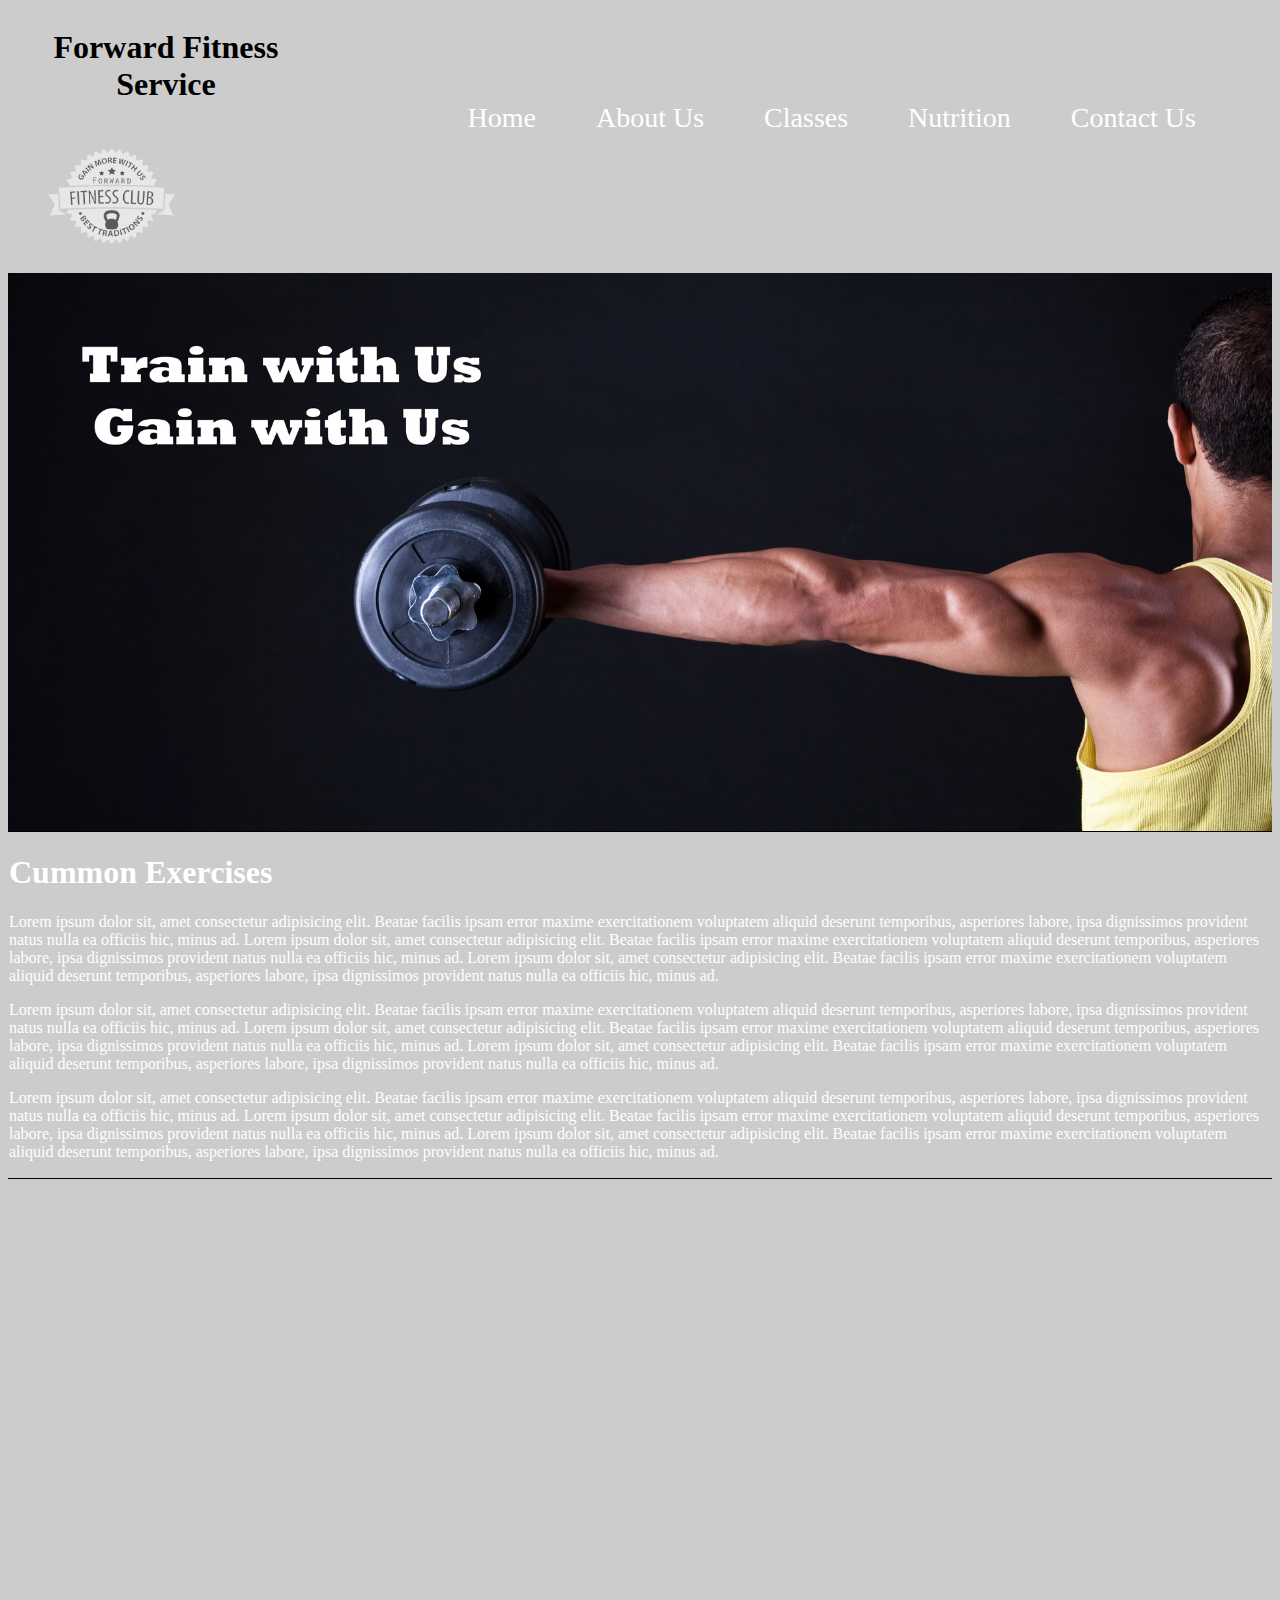
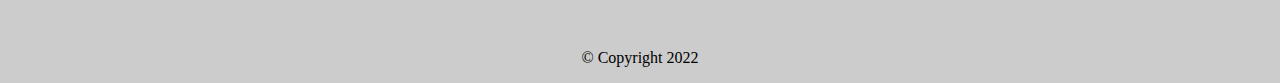
==== index.html @ 03ea73c3 "commit init" ====
<!DOCTYPE html>
<html lang="en">
<head>
  <meta charset="UTF-8">
  <meta http-equiv="X-UA-Compatible" content="IE=edge">
  <meta name="viewport" content="width=device-width, initial-scale=1.0">
  <title>Figness service</title>
  <link rel="shortcut icon" href="images/apple-touch-icon.png" type="image/x-icon">
  <link rel="stylesheet" href="css/style.css">
</head>
<body>
  <!-- Header start -->
  <header>
    <!-- TODO: menampilkan header -->
    <h1 class="center">Forward Fitness Service</h1>
    <img src="images/ffc_logo.png" alt="company logo" srcset="" style="width: 200px;">
  </header>
  <!-- Header end -->

  <!-- nav start -->
  <nav>
    <!-- TODO: menampilkan navigasi website-->
    <ul>
      <li><a href="index.html" class="external-link">Home</a></li>
      <li><a href="pages/about.html" class="external-link">About Us</a></li>
      <li><a href="pages/classes.html" class="external-link">Classes</a></li>
      <li><a href="pages/nutrition.html" class="external-link">Nutrition</a></li>
      <li><a href="pages/contactus.html" class="external-link">Contact Us</a></li>
    </ul>
  </nav>
  <!-- nav end -->

  <!-- hero images -->
  <div id="hero">
    <img src="images/homeBanner.jpg" alt="left arm extended holding a weight.">
  </div>

  <!-- main start -->
  <main>
    <!-- TODO: menampilkan isi content website-->
    <div id="exercises">
      <h1>Cummon Exercises</h1>
      <p>Lorem ipsum dolor sit, amet consectetur adipisicing elit. Beatae facilis ipsam error maxime exercitationem voluptatem aliquid deserunt temporibus, asperiores labore, ipsa dignissimos provident natus nulla ea officiis hic, minus ad. Lorem ipsum dolor sit, amet consectetur adipisicing elit. Beatae facilis ipsam error maxime exercitationem voluptatem aliquid deserunt temporibus, asperiores labore, ipsa dignissimos provident natus nulla ea officiis hic, minus ad. Lorem ipsum dolor sit, amet consectetur adipisicing elit. Beatae facilis ipsam error maxime exercitationem voluptatem aliquid deserunt temporibus, asperiores labore, ipsa dignissimos provident natus nulla ea officiis hic, minus ad.</p>
      <p>Lorem ipsum dolor sit, amet consectetur adipisicing elit. Beatae facilis ipsam error maxime exercitationem voluptatem aliquid deserunt temporibus, asperiores labore, ipsa dignissimos provident natus nulla ea officiis hic, minus ad. Lorem ipsum dolor sit, amet consectetur adipisicing elit. Beatae facilis ipsam error maxime exercitationem voluptatem aliquid deserunt temporibus, asperiores labore, ipsa dignissimos provident natus nulla ea officiis hic, minus ad. Lorem ipsum dolor sit, amet consectetur adipisicing elit. Beatae facilis ipsam error maxime exercitationem voluptatem aliquid deserunt temporibus, asperiores labore, ipsa dignissimos provident natus nulla ea officiis hic, minus ad.</p>
      <p>Lorem ipsum dolor sit, amet consectetur adipisicing elit. Beatae facilis ipsam error maxime exercitationem voluptatem aliquid deserunt temporibus, asperiores labore, ipsa dignissimos provident natus nulla ea officiis hic, minus ad. Lorem ipsum dolor sit, amet consectetur adipisicing elit. Beatae facilis ipsam error maxime exercitationem voluptatem aliquid deserunt temporibus, asperiores labore, ipsa dignissimos provident natus nulla ea officiis hic, minus ad. Lorem ipsum dolor sit, amet consectetur adipisicing elit. Beatae facilis ipsam error maxime exercitationem voluptatem aliquid deserunt temporibus, asperiores labore, ipsa dignissimos provident natus nulla ea officiis hic, minus ad.</p>
    </div>
    <div></div>
    <div></div>
  </main>
  <!-- main end -->

  <!-- footer start -->
  <footer>
    <iframe src="https://www.google.com/maps/embed?pb=!1m18!1m12!1m3!1d4381.513925916825!2d109.24969978645069!3d-7.435303031289111!2m3!1f0!2f0!3f0!3m2!1i1024!2i768!4f13.1!3m3!1m2!1s0x2e655ea49d9f9885%3A0x62be0b6159700ec9!2sInstitut%20Teknologi%20Telkom%20Purwokerto!5e0!3m2!1sid!2sid!4v1649299839177!5m2!1sid!2sid" width="100%" height="450" style="border:0;" allowfullscreen="" loading="lazy" referrerpolicy="no-referrer-when-downgrade"></iframe>
    <!-- TODO: menampilkan copyright informasi dan menu-menu-->
    <p id="copyright">&copy; Copyright 2022</p>
  </footer>
  <!-- footer end -->

</body>
</html>
---- css/style.css ----
body {
  background-color: #ccc;
  /* color: #fff; */
}

header {
  float: left;
  width: 25%;
}

main {
  clear: left;
}

img {
  max-width: 100%;
  display: block;
}


nav {
  width: 70%;
  float: right;
  margin: 5em 3em 0 0;
}

nav ul {
  list-style-type: none;
  margin: 0;
  text-align: right;
}

nav li {
  display: inline-block;
  font-size: 1.75em;
}

nav li a {
  display: block;
  color: #fff;
  text-align: center;
  padding: 0.5em 1em;
  text-decoration: none;
}

.container {
  width: 80%;
  margin: 0 auto;
}

#exercises {
  clear: left;
  border-top: 1px solid #000;
  border-bottom: 1px solid #000;
  padding: 1px 1px;
  color: #fff;
}

.external-link {
  /* text-decoration: none; */
  color: #fff;
}

#copyright {
  text-align: center;
}

.center {
  text-align: center;
}
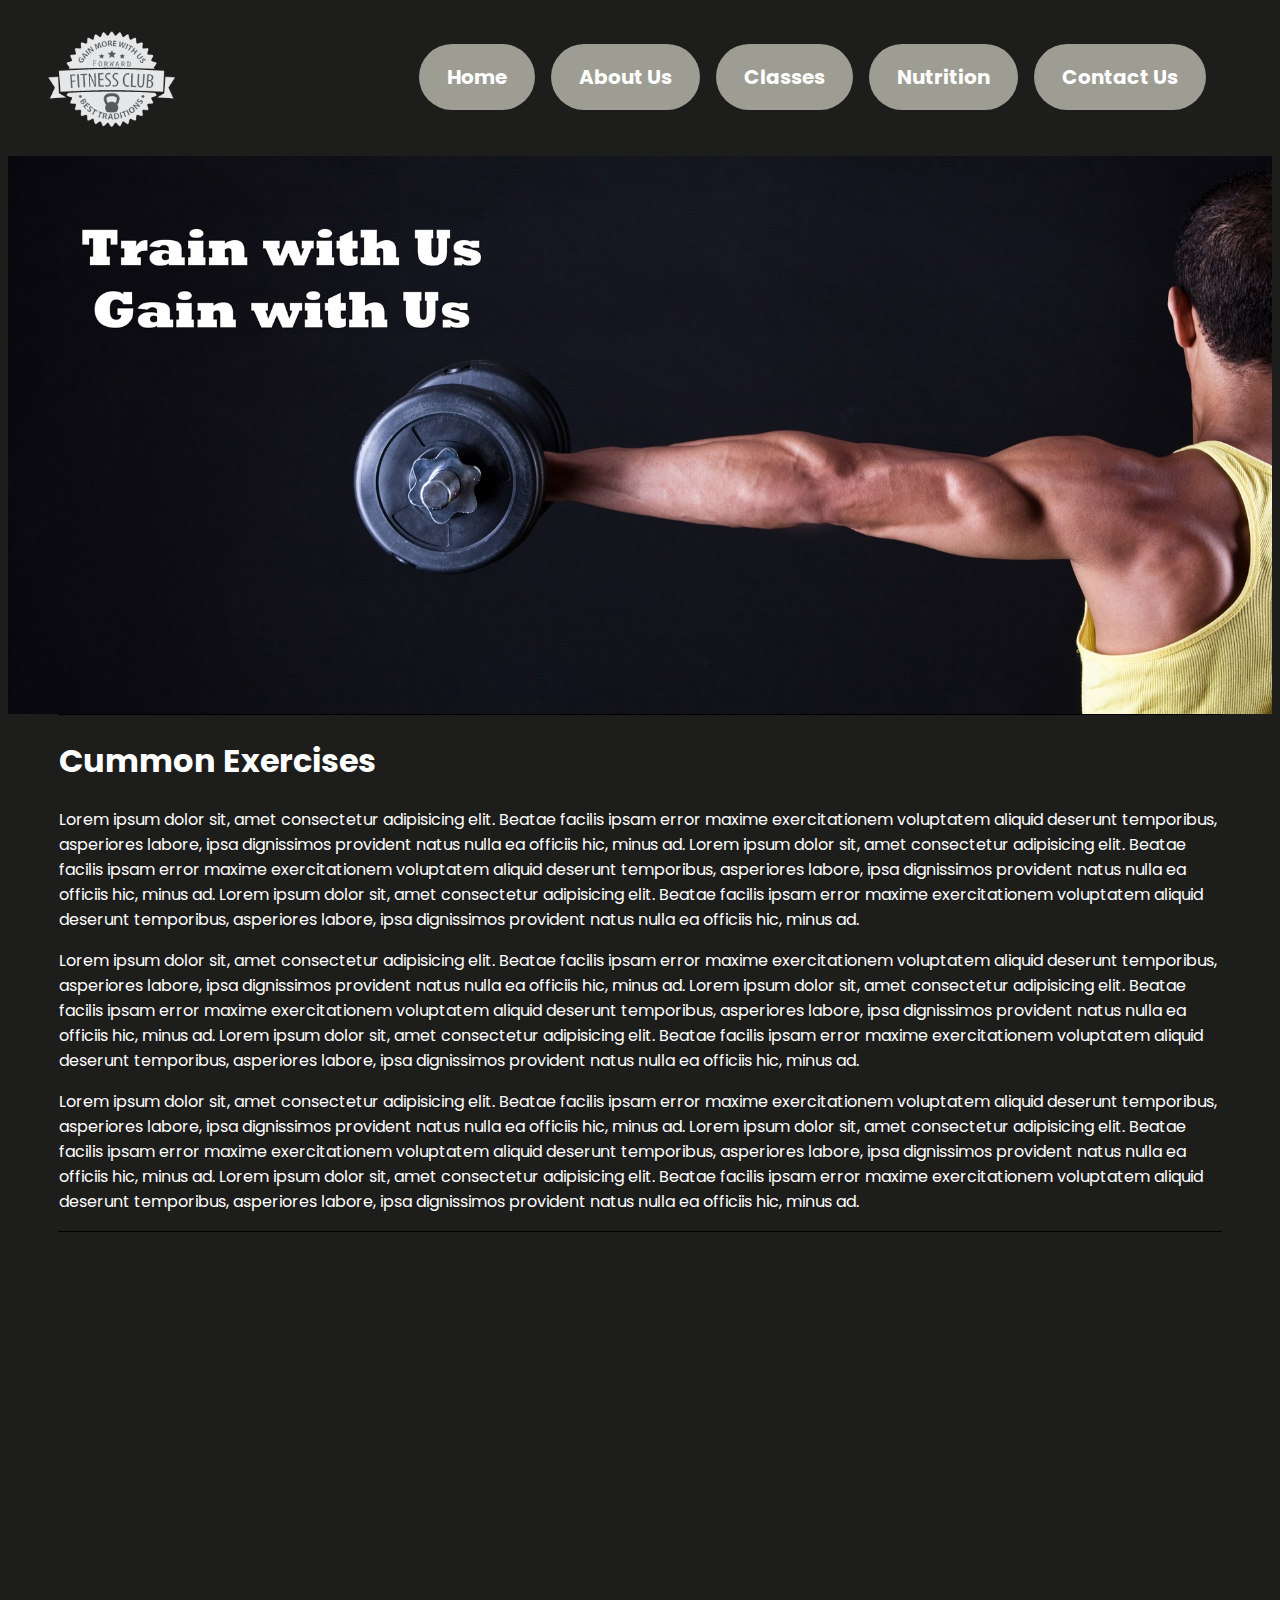
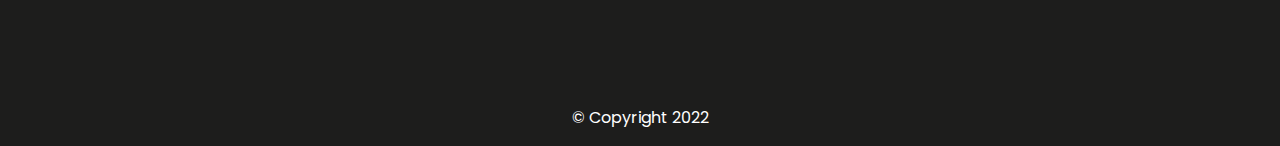
==== commit 76e77406: "update: header" ====
--- a/index.html
+++ b/index.html
@@ -1,5 +1,6 @@
 <!DOCTYPE html>
 <html lang="en">
+
 <head>
   <meta charset="UTF-8">
   <meta http-equiv="X-UA-Compatible" content="IE=edge">
@@ -7,55 +8,82 @@
   <title>Figness service</title>
   <link rel="shortcut icon" href="images/apple-touch-icon.png" type="image/x-icon">
   <link rel="stylesheet" href="css/style.css">
+  <link rel="preconnect" href="https://fonts.googleapis.com">
+  <link rel="preconnect" href="https://fonts.gstatic.com" crossorigin>
+  <link href="https://fonts.googleapis.com/css2?family=Poppins&display=swap" rel="stylesheet">
 </head>
+
 <body>
-  <!-- Header start -->
-  <header>
-    <!-- TODO: menampilkan header -->
-    <h1 class="center">Forward Fitness Service</h1>
-    <img src="images/ffc_logo.png" alt="company logo" srcset="" style="width: 200px;">
-  </header>
-  <!-- Header end -->
+  <div class="container">
+    <!-- Header start -->
+    <header>
+      <!-- TODO: menampilkan header -->
+      <img src="images/ffc_logo.png" alt="company logo" srcset="" style="width: 200px;">
+    </header>
+    <!-- Header end -->
 
-  <!-- nav start -->
-  <nav>
-    <!-- TODO: menampilkan navigasi website-->
-    <ul>
-      <li><a href="index.html" class="external-link">Home</a></li>
-      <li><a href="pages/about.html" class="external-link">About Us</a></li>
-      <li><a href="pages/classes.html" class="external-link">Classes</a></li>
-      <li><a href="pages/nutrition.html" class="external-link">Nutrition</a></li>
-      <li><a href="pages/contactus.html" class="external-link">Contact Us</a></li>
-    </ul>
-  </nav>
-  <!-- nav end -->
+    <!-- nav start -->
+    <nav>
+      <!-- TODO: menampilkan navigasi website-->
+      <ul>
+        <li><a href="index.html" class="external-link">Home</a></li>
+        <li><a href="pages/about.html" class="external-link">About Us</a></li>
+        <li><a href="pages/classes.html" class="external-link">Classes</a></li>
+        <li><a href="pages/nutrition.html" class="external-link">Nutrition</a></li>
+        <li><a href="pages/contactus.html" class="external-link">Contact Us</a></li>
+      </ul>
+    </nav>
+    <!-- nav end -->
 
-  <!-- hero images -->
-  <div id="hero">
-    <img src="images/homeBanner.jpg" alt="left arm extended holding a weight.">
+    <!-- hero images -->
+    <div id="hero">
+      <img src="images/homeBanner.jpg" alt="left arm extended holding a weight.">
+    </div>
+
+    <!-- main start -->
+    <main>
+      <!-- TODO: menampilkan isi content website-->
+      <div id="exercises">
+        <h1>Cummon Exercises</h1>
+        <p>Lorem ipsum dolor sit, amet consectetur adipisicing elit. Beatae facilis ipsam error maxime exercitationem
+          voluptatem aliquid deserunt temporibus, asperiores labore, ipsa dignissimos provident natus nulla ea officiis
+          hic, minus ad. Lorem ipsum dolor sit, amet consectetur adipisicing elit. Beatae facilis ipsam error maxime
+          exercitationem voluptatem aliquid deserunt temporibus, asperiores labore, ipsa dignissimos provident natus
+          nulla ea officiis hic, minus ad. Lorem ipsum dolor sit, amet consectetur adipisicing elit. Beatae facilis
+          ipsam error maxime exercitationem voluptatem aliquid deserunt temporibus, asperiores labore, ipsa dignissimos
+          provident natus nulla ea officiis hic, minus ad.</p>
+        <p>Lorem ipsum dolor sit, amet consectetur adipisicing elit. Beatae facilis ipsam error maxime exercitationem
+          voluptatem aliquid deserunt temporibus, asperiores labore, ipsa dignissimos provident natus nulla ea officiis
+          hic, minus ad. Lorem ipsum dolor sit, amet consectetur adipisicing elit. Beatae facilis ipsam error maxime
+          exercitationem voluptatem aliquid deserunt temporibus, asperiores labore, ipsa dignissimos provident natus
+          nulla ea officiis hic, minus ad. Lorem ipsum dolor sit, amet consectetur adipisicing elit. Beatae facilis
+          ipsam error maxime exercitationem voluptatem aliquid deserunt temporibus, asperiores labore, ipsa dignissimos
+          provident natus nulla ea officiis hic, minus ad.</p>
+        <p>Lorem ipsum dolor sit, amet consectetur adipisicing elit. Beatae facilis ipsam error maxime exercitationem
+          voluptatem aliquid deserunt temporibus, asperiores labore, ipsa dignissimos provident natus nulla ea officiis
+          hic, minus ad. Lorem ipsum dolor sit, amet consectetur adipisicing elit. Beatae facilis ipsam error maxime
+          exercitationem voluptatem aliquid deserunt temporibus, asperiores labore, ipsa dignissimos provident natus
+          nulla ea officiis hic, minus ad. Lorem ipsum dolor sit, amet consectetur adipisicing elit. Beatae facilis
+          ipsam error maxime exercitationem voluptatem aliquid deserunt temporibus, asperiores labore, ipsa dignissimos
+          provident natus nulla ea officiis hic, minus ad.</p>
+      </div>
+      <div></div>
+      <div></div>
+    </main>
+    <!-- main end -->
+
+    <!-- footer start -->
+    <footer>
+      <iframe
+        src="https://www.google.com/maps/embed?pb=!1m18!1m12!1m3!1d4381.513925916825!2d109.24969978645069!3d-7.435303031289111!2m3!1f0!2f0!3f0!3m2!1i1024!2i768!4f13.1!3m3!1m2!1s0x2e655ea49d9f9885%3A0x62be0b6159700ec9!2sInstitut%20Teknologi%20Telkom%20Purwokerto!5e0!3m2!1sid!2sid!4v1649299839177!5m2!1sid!2sid"
+        width="100%" height="450" style="border:0;" allowfullscreen="" loading="lazy"
+        referrerpolicy="no-referrer-when-downgrade"></iframe>
+      <!-- TODO: menampilkan copyright informasi dan menu-menu-->
+      <p id="copyright">&copy; Copyright 2022</p>
+    </footer>
+    <!-- footer end -->
   </div>
 
-  <!-- main start -->
-  <main>
-    <!-- TODO: menampilkan isi content website-->
-    <div id="exercises">
-      <h1>Cummon Exercises</h1>
-      <p>Lorem ipsum dolor sit, amet consectetur adipisicing elit. Beatae facilis ipsam error maxime exercitationem voluptatem aliquid deserunt temporibus, asperiores labore, ipsa dignissimos provident natus nulla ea officiis hic, minus ad. Lorem ipsum dolor sit, amet consectetur adipisicing elit. Beatae facilis ipsam error maxime exercitationem voluptatem aliquid deserunt temporibus, asperiores labore, ipsa dignissimos provident natus nulla ea officiis hic, minus ad. Lorem ipsum dolor sit, amet consectetur adipisicing elit. Beatae facilis ipsam error maxime exercitationem voluptatem aliquid deserunt temporibus, asperiores labore, ipsa dignissimos provident natus nulla ea officiis hic, minus ad.</p>
-      <p>Lorem ipsum dolor sit, amet consectetur adipisicing elit. Beatae facilis ipsam error maxime exercitationem voluptatem aliquid deserunt temporibus, asperiores labore, ipsa dignissimos provident natus nulla ea officiis hic, minus ad. Lorem ipsum dolor sit, amet consectetur adipisicing elit. Beatae facilis ipsam error maxime exercitationem voluptatem aliquid deserunt temporibus, asperiores labore, ipsa dignissimos provident natus nulla ea officiis hic, minus ad. Lorem ipsum dolor sit, amet consectetur adipisicing elit. Beatae facilis ipsam error maxime exercitationem voluptatem aliquid deserunt temporibus, asperiores labore, ipsa dignissimos provident natus nulla ea officiis hic, minus ad.</p>
-      <p>Lorem ipsum dolor sit, amet consectetur adipisicing elit. Beatae facilis ipsam error maxime exercitationem voluptatem aliquid deserunt temporibus, asperiores labore, ipsa dignissimos provident natus nulla ea officiis hic, minus ad. Lorem ipsum dolor sit, amet consectetur adipisicing elit. Beatae facilis ipsam error maxime exercitationem voluptatem aliquid deserunt temporibus, asperiores labore, ipsa dignissimos provident natus nulla ea officiis hic, minus ad. Lorem ipsum dolor sit, amet consectetur adipisicing elit. Beatae facilis ipsam error maxime exercitationem voluptatem aliquid deserunt temporibus, asperiores labore, ipsa dignissimos provident natus nulla ea officiis hic, minus ad.</p>
-    </div>
-    <div></div>
-    <div></div>
-  </main>
-  <!-- main end -->
+</body>
 
-  <!-- footer start -->
-  <footer>
-    <iframe src="https://www.google.com/maps/embed?pb=!1m18!1m12!1m3!1d4381.513925916825!2d109.24969978645069!3d-7.435303031289111!2m3!1f0!2f0!3f0!3m2!1i1024!2i768!4f13.1!3m3!1m2!1s0x2e655ea49d9f9885%3A0x62be0b6159700ec9!2sInstitut%20Teknologi%20Telkom%20Purwokerto!5e0!3m2!1sid!2sid!4v1649299839177!5m2!1sid!2sid" width="100%" height="450" style="border:0;" allowfullscreen="" loading="lazy" referrerpolicy="no-referrer-when-downgrade"></iframe>
-    <!-- TODO: menampilkan copyright informasi dan menu-menu-->
-    <p id="copyright">&copy; Copyright 2022</p>
-  </footer>
-  <!-- footer end -->
-
-</body>
 </html>--- a/css/style.css
+++ b/css/style.css
@@ -1,11 +1,13 @@
 body {
-  background-color: #ccc;
+  background-color: #1D1D1C;
+  font-family: 'Poppins', sans-serif;
   /* color: #fff; */
 }
 
 header {
   float: left;
   width: 25%;
+  text-align: center;
 }
 
 main {
@@ -22,17 +24,28 @@
   width: 70%;
   float: right;
   margin: 5em 3em 0 0;
+	font-size: 1.25em;
+	font-weight: bold;
+	text-align: center;
+	margin-top: 1em;
 }
 
 nav ul {
   list-style-type: none;
   margin: 0;
   text-align: right;
+  padding: 0;
+	margin-top: 0.5em;
+	margin-bottom: 0.5em;
 }
 
 nav li {
   display: inline-block;
-  font-size: 1.75em;
+  background-color: #9D9D93;
+	border-radius: 2em;
+	list-style-type: none;
+	margin: 0.3em;
+	padding: 0.4em;
 }
 
 nav li a {
@@ -44,8 +57,9 @@
 }
 
 .container {
-  width: 80%;
-  margin: 0 auto;
+    width: 100%;
+    margin-left: auto;
+    margin-right: auto;
 }
 
 #exercises {
@@ -54,6 +68,8 @@
   border-bottom: 1px solid #000;
   padding: 1px 1px;
   color: #fff;
+  margin-left: 50px;
+  margin-right: 50px;
 }
 
 .external-link {
@@ -63,6 +79,7 @@
 
 #copyright {
   text-align: center;
+  color: #fff;
 }
 
 .center {
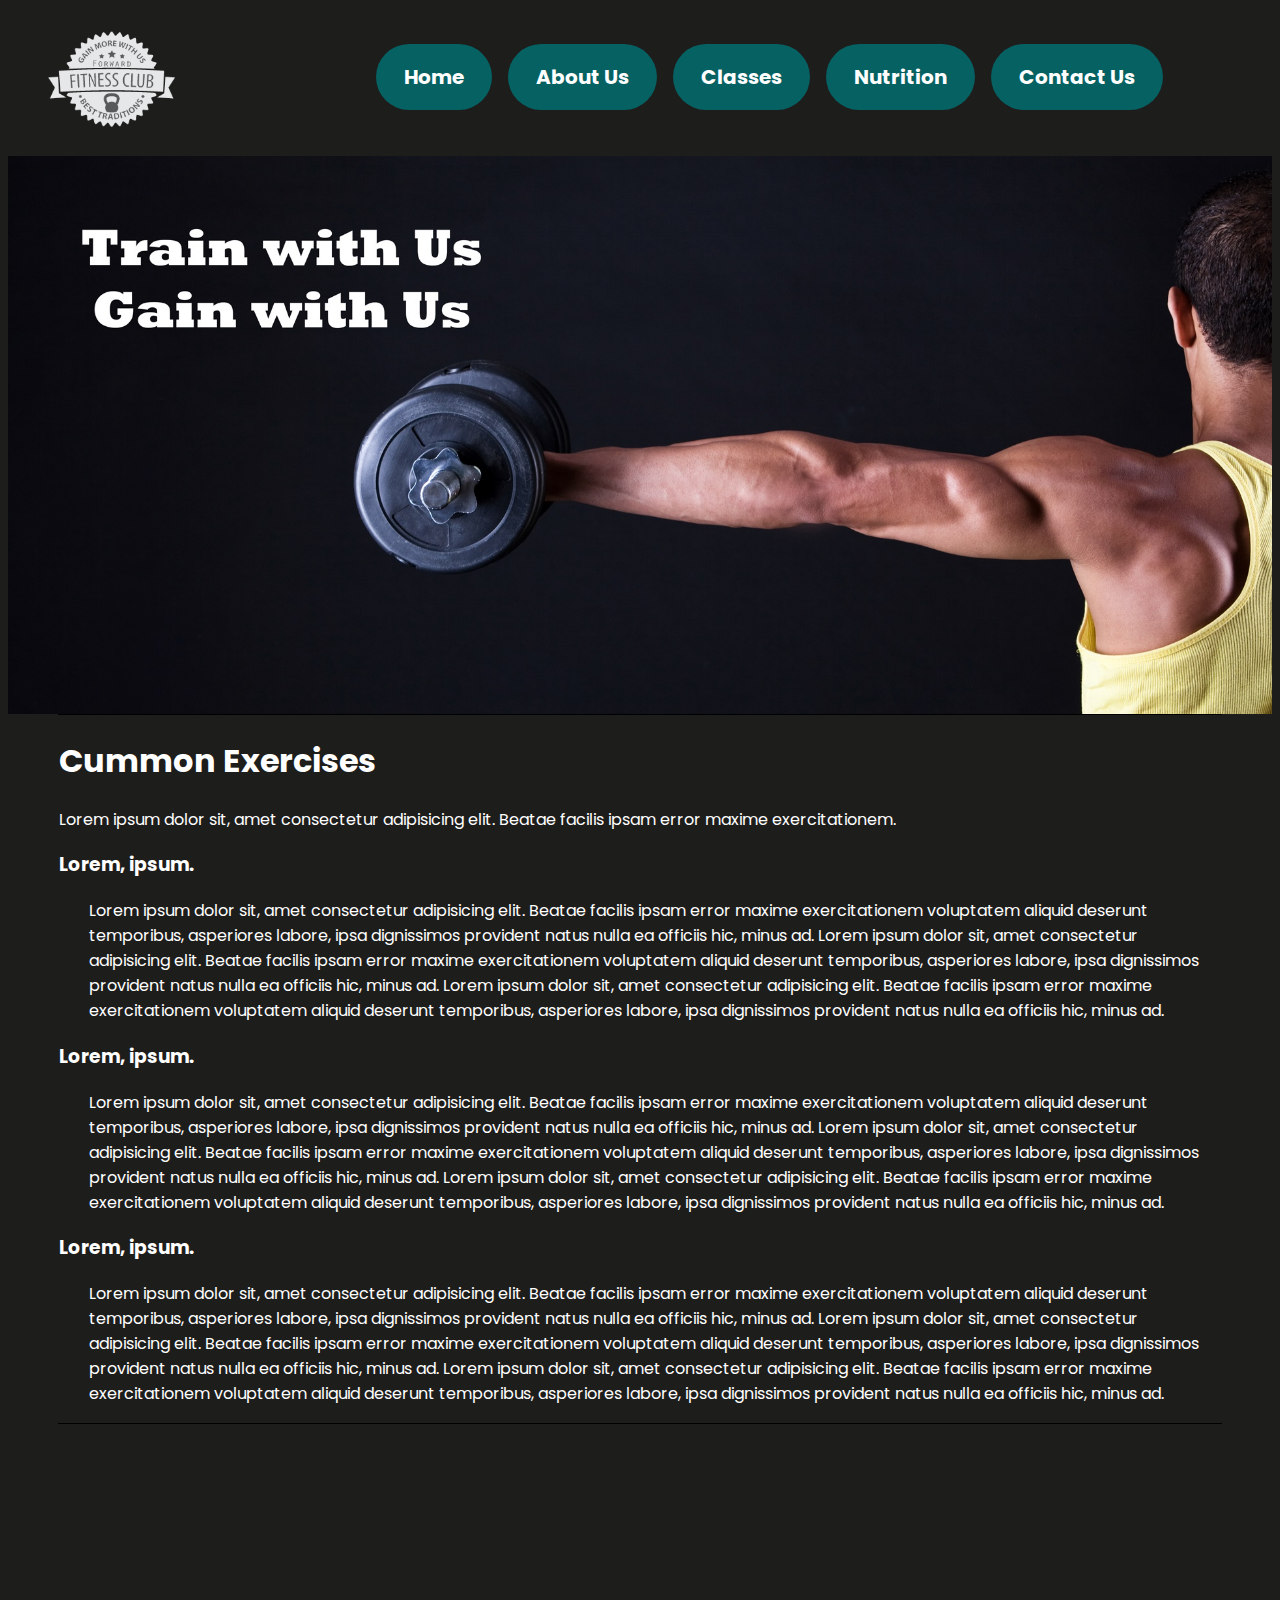
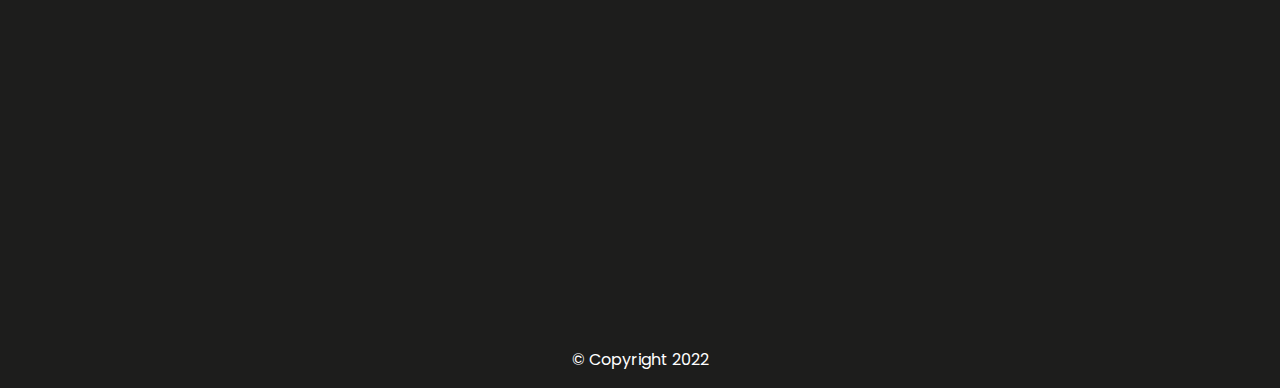
==== commit 2dbca821: "update: improve reponsive for mobile" ====
--- a/index.html
+++ b/index.html
@@ -18,7 +18,7 @@
     <!-- Header start -->
     <header>
       <!-- TODO: menampilkan header -->
-      <img src="images/ffc_logo.png" alt="company logo" srcset="" style="width: 200px;">
+      <a href="/index.html"> <img src="images/ffc_logo.png" alt="company logo" srcset="" style="width: 200px;"></a>
     </header>
     <!-- Header end -->
 
@@ -43,23 +43,29 @@
     <!-- main start -->
     <main>
       <!-- TODO: menampilkan isi content website-->
-      <div id="exercises">
+      <div id="exercises" style="margin-bottom: 50px;">
         <h1>Cummon Exercises</h1>
-        <p>Lorem ipsum dolor sit, amet consectetur adipisicing elit. Beatae facilis ipsam error maxime exercitationem
+        <p>Lorem ipsum dolor sit, amet consectetur adipisicing elit. Beatae facilis ipsam error maxime exercitationem.
+        </p>
+        <h3>Lorem, ipsum.</h3>
+        <p class="margin-exercise">Lorem ipsum dolor sit, amet consectetur adipisicing elit. Beatae facilis ipsam error maxime
+          exercitationem
           voluptatem aliquid deserunt temporibus, asperiores labore, ipsa dignissimos provident natus nulla ea officiis
           hic, minus ad. Lorem ipsum dolor sit, amet consectetur adipisicing elit. Beatae facilis ipsam error maxime
           exercitationem voluptatem aliquid deserunt temporibus, asperiores labore, ipsa dignissimos provident natus
           nulla ea officiis hic, minus ad. Lorem ipsum dolor sit, amet consectetur adipisicing elit. Beatae facilis
           ipsam error maxime exercitationem voluptatem aliquid deserunt temporibus, asperiores labore, ipsa dignissimos
           provident natus nulla ea officiis hic, minus ad.</p>
-        <p>Lorem ipsum dolor sit, amet consectetur adipisicing elit. Beatae facilis ipsam error maxime exercitationem
+        <h3>Lorem, ipsum.</h3>
+        <p class="margin-exercise">Lorem ipsum dolor sit, amet consectetur adipisicing elit. Beatae facilis ipsam error maxime exercitationem
           voluptatem aliquid deserunt temporibus, asperiores labore, ipsa dignissimos provident natus nulla ea officiis
           hic, minus ad. Lorem ipsum dolor sit, amet consectetur adipisicing elit. Beatae facilis ipsam error maxime
           exercitationem voluptatem aliquid deserunt temporibus, asperiores labore, ipsa dignissimos provident natus
           nulla ea officiis hic, minus ad. Lorem ipsum dolor sit, amet consectetur adipisicing elit. Beatae facilis
           ipsam error maxime exercitationem voluptatem aliquid deserunt temporibus, asperiores labore, ipsa dignissimos
           provident natus nulla ea officiis hic, minus ad.</p>
-        <p>Lorem ipsum dolor sit, amet consectetur adipisicing elit. Beatae facilis ipsam error maxime exercitationem
+        <h3>Lorem, ipsum.</h3>
+        <p class="margin-exercise">Lorem ipsum dolor sit, amet consectetur adipisicing elit. Beatae facilis ipsam error maxime exercitationem
           voluptatem aliquid deserunt temporibus, asperiores labore, ipsa dignissimos provident natus nulla ea officiis
           hic, minus ad. Lorem ipsum dolor sit, amet consectetur adipisicing elit. Beatae facilis ipsam error maxime
           exercitationem voluptatem aliquid deserunt temporibus, asperiores labore, ipsa dignissimos provident natus
--- a/css/style.css
+++ b/css/style.css
@@ -1,47 +1,32 @@
 body {
-  background-color: #1D1D1C;
-  font-family: 'Poppins', sans-serif;
-  /* color: #fff; */
+  background-color: #1d1d1c;
+  font-family: "Poppins", sans-serif;
+}
+
+img {
+	max-width: 100%;
 }
 
 header {
-  float: left;
-  width: 25%;
-  text-align: center;
+	text-align: center;
 }
 
-main {
-  clear: left;
-}
-
-img {
-  max-width: 100%;
-  display: block;
-}
-
-
 nav {
-  width: 70%;
-  float: right;
-  margin: 5em 3em 0 0;
 	font-size: 1.25em;
 	font-weight: bold;
 	text-align: center;
-	margin-top: 1em;
+	margin-top: -1.5em;
 }
 
 nav ul {
-  list-style-type: none;
-  margin: 0;
-  text-align: right;
-  padding: 0;
+	padding: 0;
 	margin-top: 0.5em;
 	margin-bottom: 0.5em;
 }
 
+
 nav li {
-  display: inline-block;
-  background-color: #9D9D93;
+	background-color: #066163;
 	border-radius: 2em;
 	list-style-type: none;
 	margin: 0.3em;
@@ -49,17 +34,8 @@
 }
 
 nav li a {
-  display: block;
-  color: #fff;
-  text-align: center;
-  padding: 0.5em 1em;
-  text-decoration: none;
-}
-
-.container {
-    width: 100%;
-    margin-left: auto;
-    margin-right: auto;
+	color: #FFFFFF;
+	text-decoration: none;
 }
 
 #exercises {
@@ -70,6 +46,16 @@
   color: #fff;
   margin-left: 50px;
   margin-right: 50px;
+}
+
+.margin-exercise {
+  margin-left: 30px;
+}
+
+.container {
+  width: 100%;
+  margin-left: auto;
+  margin-right: auto;
 }
 
 .external-link {
@@ -85,3 +71,93 @@
 .center {
   text-align: center;
 }
+
+/* Media query desktop minimum width 830px */
+
+@media only screen and (min-width: 830px) {
+  /*DESKTOP*/
+  header {
+    float: left;
+    width: 25%;
+    text-align: center;
+  }
+
+  main {
+    clear: left;
+  }
+
+  img {
+    max-width: 100%;
+    display: block;
+  }
+
+  nav {
+    width: 70%;
+    float: right;
+    margin: 5em 3em 0 0;
+    font-size: 1.25em;
+    font-weight: bold;
+    text-align: center;
+    margin-top: 1em;
+  }
+
+  nav ul {
+    list-style-type: none;
+    margin: 0;
+    text-align: center;
+    padding: 0;
+    margin-top: 0.5em;
+    margin-bottom: 0.5em;
+  }
+
+  nav li {
+    display: inline-block;
+    background-color: #066163;
+    border-radius: 2em;
+    list-style-type: none;
+    margin: 0.3em;
+    padding: 0.4em;
+  }
+
+  nav li a {
+    display: block;
+    color: #fff;
+    text-align: center;
+    padding: 0.5em 1em;
+    text-decoration: none;
+  }
+
+  .container {
+    width: 100%;
+    margin-left: auto;
+    margin-right: auto;
+  }
+
+  #exercises {
+    clear: left;
+    border-top: 1px solid #000;
+    border-bottom: 1px solid #000;
+    padding: 1px 1px;
+    color: #fff;
+    margin-left: 50px;
+    margin-right: 50px;
+  }
+
+  .margin-exercise {
+    margin-left: 30px;
+  }
+
+  .external-link {
+    /* text-decoration: none; */
+    color: #fff;
+  }
+
+  #copyright {
+    text-align: center;
+    color: #fff;
+  }
+
+  .center {
+    text-align: center;
+  }
+}
